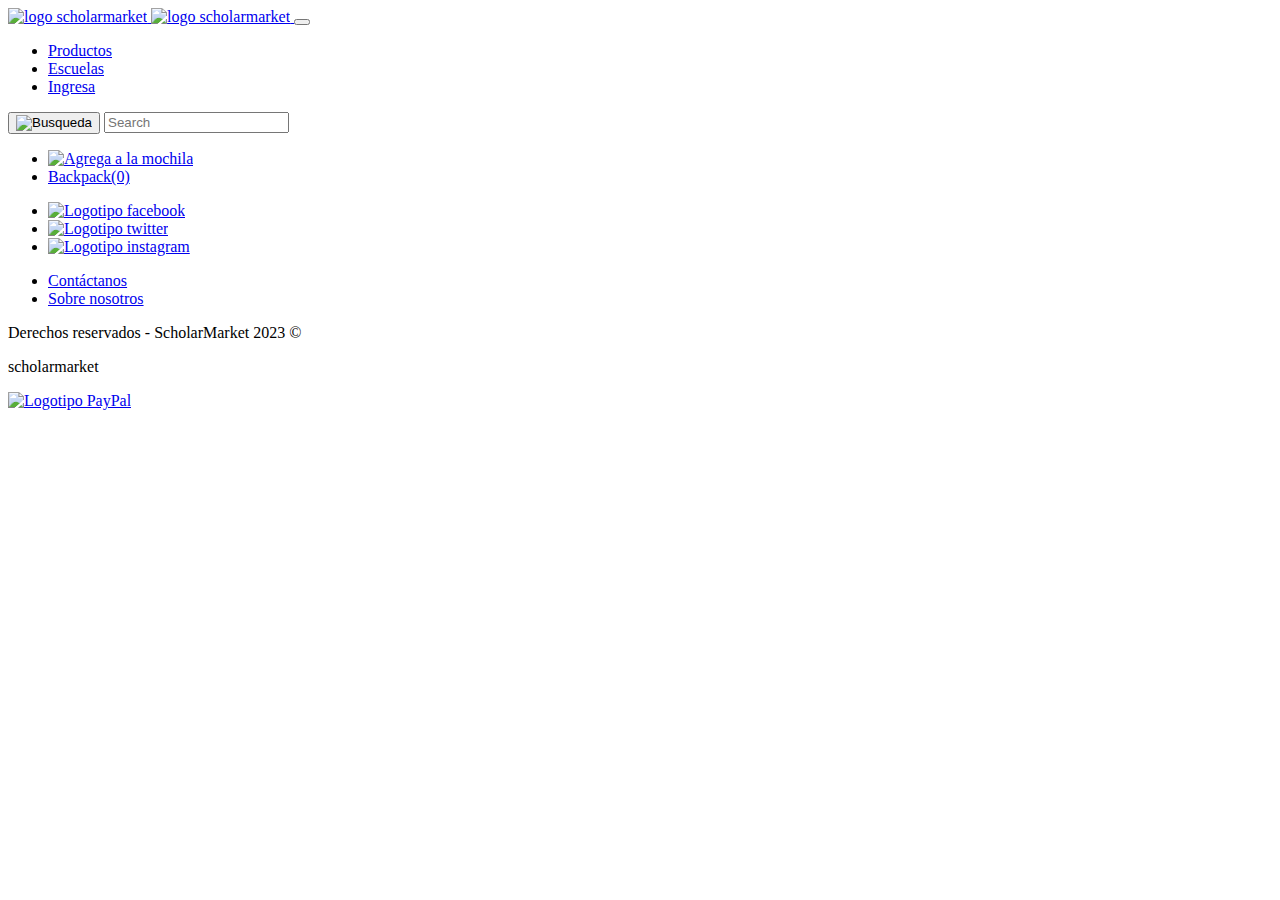
==== index.html @ 340ac12b "Se Corrigen links a elementos donde faltaban "."" ====
<!DOCTYPE html>
<html lang="es">
<head>
    <meta charset="UTF-8">
    <meta http-equiv="X-UA-Compatible" content="IE=edge">
    <meta name="viewport" content="width=device-width, initial-scale=1.0">
    <meta name="keywords" content="e-commerce scholarmarket">
	<meta name="description" content="Pagina de home">
    <title>Home</title>
    <link rel="icon" href="./assets/img/favicon-16x16.png"> 
    <link href="https://fonts.googleapis.com/css2?family=Montserrat&display=swap" rel="stylesheet">
    <link href="https://fonts.googleapis.com/css2?family=Righteous&display=swap" rel="stylesheet">
    <link href="https://unpkg.com/aos@2.3.1/dist/aos.css" rel="stylesheet">
    <link href="https://cdn.jsdelivr.net/npm/bootstrap@5.3.0-alpha1/dist/css/bootstrap.min.css" rel="stylesheet" integrity="sha384-GLhlTQ8iRABdZLl6O3oVMWSktQOp6b7In1Zl3/Jr59b6EGGoI1aFkw7cmDA6j6gD" crossorigin="anonymous">
    <link rel="stylesheet" type="text/css" href="../css/style.css">
    <link rel="stylesheet" type="text/css" href="../css/index.css">
</head>

<body>

    <header>
        <!-- Aqui comienza la navBar -->
        <nav class="navbar navbar-expand-lg">
            <div class="nav-grid align-items-center">
                <a class="navbar-brand ms-2 ms-lg-5 nav-grid-logo d-flex align-items-center" href="#">
                    <img class="logo-nav d-none d-lg-block" src="/assets/img/whitelogo.png" alt="logo scholarmarket">
                    <img class="logo-nav-sm d-md-block d-lg-none" src="assets/img/icono.png" alt="logo scholarmarket">
                </a>
                <button class="navbar-toggler nav-grid-menu" type="button" data-bs-toggle="collapse"
                    data-bs-target="#navbarSupportedContent" aria-controls="navbarSupportedContent"
                    aria-expanded="false" aria-label="Toggle navigation">
                    <span class="navbar-toggler-icon"></span>
                </button>
                <div class="collapse navbar-collapse nav-grid-menu2" id="navbarSupportedContent">
                    <ul class="navbar-nav me-auto mb-4 mb-lg-0">
                        <li class="nav-item ms-2">
                            <a class="nav-link twhite text-fluid" href="./pages/products.html">Productos</a>
                        </li>
                        <li class="nav-item ms-2">
                            <a class="nav-link twhite text-fluid" href="./pages/schools.html">Escuelas</a>
                        </li>
                        <li class="nav-item ms-2">
                            <a class="nav-link twhite text-fluid" href="./pages/login.html">Ingresa</a>
                        </li>
                    </ul>
                </div>
                <form class="d-flex nav-grid-busqueda">
                    
                    <button type="submit">
                        <img class="img-search" src="./assets/img/search.png" alt="Busqueda">
                    </button>
                    <input class="form-control me-2" type="search" placeholder="Search" aria-label="Search" id="searchInput">
                    
                </form>
                <ul class="navbar-nav ms-auto mb-2 me-lg-auto mb-lg-0 nav-grid-mochila d-flex justify-content-center align-items-center">
                    <li class="nav-item">
                        <a class="nav-link twhite" href="./pages/backpack.html">
                            <img class="img-backpack" src="./assets/img/mochilawhite.png" alt="Agrega a la mochila">
                        </a>                        
                    </li>
                    <li class="nav-item d-none d-lg-block ">
                        <a class="nav-link twhite text-fluid " href="#">Backpack(0)</a>
                    </li>
                </ul>
                
            </div>
        </nav>
        <!-- Aqui termina la navBar -->
    </header>

    <main class="container-fluid">

    </main>
    
    <!-- Aqui comienza el footer -->
    <footer class="container-fluid">
        <div class="row pt-2 d-flex flex-row flex-lg-row-reverse flex-wrap justify-content-evenly align-items-center">
            <div class="col-12 col-lg-4">
                <ul class="d-flex flex-row flex-wrap justify-content-evenly align-items-center">
                    <li>
                        <a href="https://www.facebook.com/100090979624820/professional_dashboard/insights/page/?ref=profile_action">
                            <img class="img-footer" src="./assets/img/logoface.png" alt="Logotipo facebook">
                        </a>
                    </li>
                    <li>
                        <a href="https://twitter.com/">
                            <img class="img-footer" src="./assets/img/logotwit.png" alt="Logotipo twitter">
                        </a>
                    </li>
                    <li>
                        <a href="https://www.instagram.com/">
                            <img class="img-footer" src="./assets/img/logoinsta.png" alt="Logotipo instagram">
                        </a>
                    </li>
                </ul>
            </div>
            <div class="col-12 col-lg-4 d-flex flex-column justify-content-center align-items-center">
                <div>
                    <ul class="d-flex flex-row flex-nowrap justify-content-between align-items-center">
                        <li class="me-2">
                            <a class="twhite footer-links" href="./pages/contactus.html">Contáctanos</a>
                        </li>
                        <li class="mx-4">
                            <a class="twhite footer-links text-nowrap" href="./pages/aboutus.html">Sobre nosotros</a>
                        </li>
                    </ul>
                    <p class="twhite footer-links text-fluid">Derechos reservados - ScholarMarket 2023 ©</p>
                </div>
            </div>
            <div class="d-none d-lg-block col-lg-4 d-flex flex-column justify-content-center align-items-center">
                    <p class="twhite footer-links footer-text-logo">scholarmarket</p>
                    <a class="d-flex justify-content-center align-items-center mb-3" href="https://www.paypal.com/mx/home">
                        <img class="img-footer" src="./assets/img/logopay.png" alt="Logotipo PayPal">
                    </a>
            </div>
        </div>
    </footer>
    <!-- Aqui termina el footer -->

    <script src="https://unpkg.com/aos@2.3.1/dist/aos.js"></script>
    <script> AOS.init(); </script>
    <script src="https://cdn.jsdelivr.net/npm/bootstrap@5.3.0-alpha1/dist/js/bootstrap.bundle.min.js"
        integrity="sha384-w76AqPfDkMBDXo30jS1Sgez6pr3x5MlQ1ZAGC+nuZB+EYdgRZgiwxhTBTkF7CXvN"
        crossorigin="anonymous"></script>
</body>

</html>
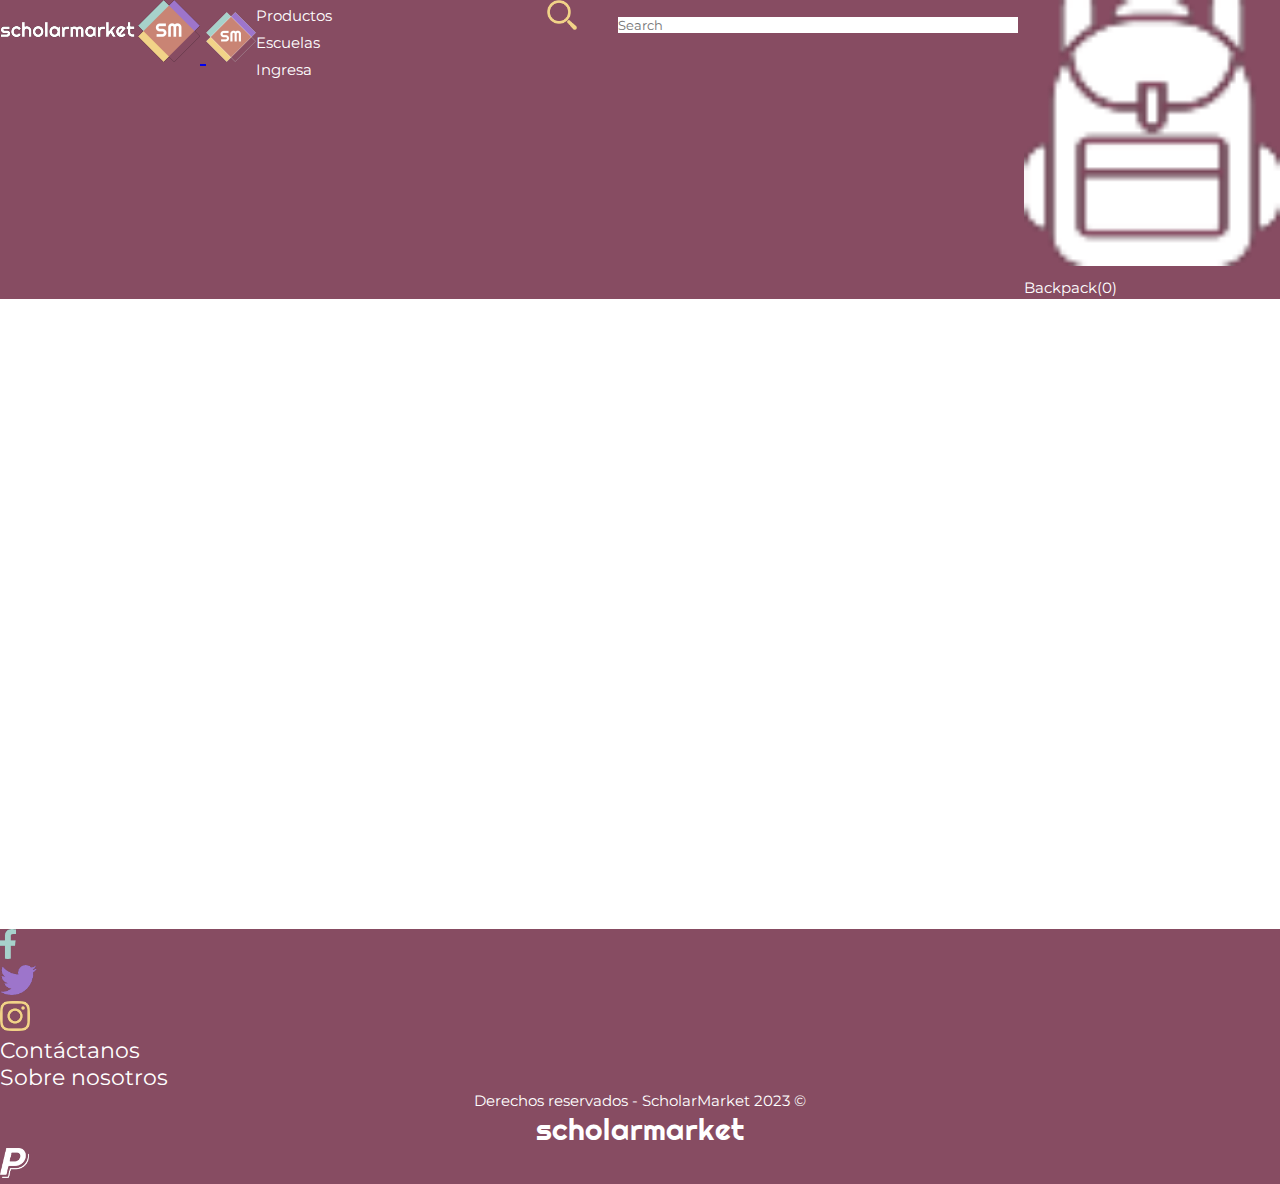
==== commit c722f3cf: "Merge branch 'develop' of https://github.com/EdgarVRP/ScholarMarket into develop-edgar" ====
--- a/index.html
+++ b/index.html
@@ -12,8 +12,8 @@
     <link href="https://fonts.googleapis.com/css2?family=Righteous&display=swap" rel="stylesheet">
     <link href="https://unpkg.com/aos@2.3.1/dist/aos.css" rel="stylesheet">
     <link href="https://cdn.jsdelivr.net/npm/bootstrap@5.3.0-alpha1/dist/css/bootstrap.min.css" rel="stylesheet" integrity="sha384-GLhlTQ8iRABdZLl6O3oVMWSktQOp6b7In1Zl3/Jr59b6EGGoI1aFkw7cmDA6j6gD" crossorigin="anonymous">
-    <link rel="stylesheet" type="text/css" href="../css/style.css">
-    <link rel="stylesheet" type="text/css" href="../css/index.css">
+    <link rel="stylesheet" type="text/css" href="./css/style.css">
+    <link rel="stylesheet" type="text/css" href="./css/index.css">
 </head>
 
 <body>
@@ -23,7 +23,7 @@
         <nav class="navbar navbar-expand-lg">
             <div class="nav-grid align-items-center">
                 <a class="navbar-brand ms-2 ms-lg-5 nav-grid-logo d-flex align-items-center" href="#">
-                    <img class="logo-nav d-none d-lg-block" src="/assets/img/whitelogo.png" alt="logo scholarmarket">
+                    <img class="logo-nav d-none d-lg-block" src="./assets/img/whitelogo.png" alt="logo scholarmarket">
                     <img class="logo-nav-sm d-md-block d-lg-none" src="assets/img/icono.png" alt="logo scholarmarket">
                 </a>
                 <button class="navbar-toggler nav-grid-menu" type="button" data-bs-toggle="collapse"
@@ -78,17 +78,17 @@
             <div class="col-12 col-lg-4">
                 <ul class="d-flex flex-row flex-wrap justify-content-evenly align-items-center">
                     <li>
-                        <a href="https://www.facebook.com/100090979624820/professional_dashboard/insights/page/?ref=profile_action">
+                        <a href="https://www.facebook.com/100090979624820/professional_dashboard/insights/page/?ref=profile_action" target="_blank">
                             <img class="img-footer" src="./assets/img/logoface.png" alt="Logotipo facebook">
                         </a>
                     </li>
                     <li>
-                        <a href="https://twitter.com/">
+                        <a href="https://twitter.com/" target="_blank">
                             <img class="img-footer" src="./assets/img/logotwit.png" alt="Logotipo twitter">
                         </a>
                     </li>
                     <li>
-                        <a href="https://www.instagram.com/">
+                        <a href="https://www.instagram.com/" target="_blank">
                             <img class="img-footer" src="./assets/img/logoinsta.png" alt="Logotipo instagram">
                         </a>
                     </li>
@@ -109,7 +109,7 @@
             </div>
             <div class="d-none d-lg-block col-lg-4 d-flex flex-column justify-content-center align-items-center">
                     <p class="twhite footer-links footer-text-logo">scholarmarket</p>
-                    <a class="d-flex justify-content-center align-items-center mb-3" href="https://www.paypal.com/mx/home">
+                    <a class="d-flex justify-content-center align-items-center mb-3" href="https://www.paypal.com/mx/home" target="_blank">
                         <img class="img-footer" src="./assets/img/logopay.png" alt="Logotipo PayPal">
                     </a>
             </div>
--- a/css/style.css
+++ b/css/style.css
@@ -0,0 +1,242 @@
+    /* Estilos generales */
+
+    * {
+        margin: 0;
+        padding: 0;
+        border: 0;
+        box-sizing: border-box;
+        font-family: 'Montserrat', sans-serif;
+    }
+    
+    button{
+        background-color: transparent;
+    }
+    
+    main{
+        min-height: 70vh;
+    }
+    
+    html {
+        scroll-behavior: smooth;
+    }
+    
+    ul{
+        margin-bottom: 0;
+    }
+    
+    ul li {
+        list-style-type: none;
+    }
+    
+    ul li a {
+        text-decoration: none;
+    }
+    
+    ul li a:hover {
+        background-color: #261f2c65;
+    }
+    
+    ul li a img{
+        width: 50px;
+        height: 50px;
+    }
+    ul li a p{
+        color: white;
+    }
+    
+    span{
+        font-size: 20px;
+    }
+    
+    .twhite {
+        color: white;
+    }
+    
+    .text-fluid{
+        font-size: 80%;
+    }
+    
+    
+        /* Estilos navbar */
+    
+    #searchInput {
+        width: 400px;
+    }
+    
+    .logo-nav-sm{
+        width: 80%;
+    }
+    
+    .img-backpack{
+        width: 80%;
+        height: auto;
+    }
+    
+    .navbar{
+        padding: 0;
+    }
+    
+    .row{
+        margin: 0;
+    }
+    
+    .nav-grid{
+        display: grid;
+        grid-template-columns: 1fr 2fr repeat(2, 1fr);
+        grid-template-rows: 1fr;
+    }
+    
+    .nav-grid-logo{
+        grid-area: 1 / 1 / 2 / 2;
+        max-height: 50%;
+    }
+    
+    .nav-grid-busqueda{
+        grid-area: 1 / 2 / 2 / 3;
+    }
+    
+    .nav-grid-mochila{
+        grid-area: 1 / 3 / 2 / 4;
+    }
+    
+    .nav-grid-menu{
+        grid-area: 1 / 4 / 2 / 5;
+        max-height: 50%;
+    }
+    
+    .text-fluid{
+        font-size: 70%;
+    }
+    
+    .logo-nav-sm{
+        width: 50px;
+    }
+    
+    nav {
+        background-color: #874c62;
+    }
+    
+    .img-search{
+        width: 50%;
+    }
+    
+    .absol{
+        position: absolute;
+    }
+    
+    
+    
+        /* Estilos footer */
+    
+    footer{
+        background-color: #874c62;
+    }
+    
+    .img-footer{
+        height: 30px;
+        width: auto;
+    }
+    
+    .footer-links{
+        text-align:center;
+    }
+    
+    .footer-text-logo{
+        font-family: 'Righteous', cursive;
+        font-size: 30px;
+    }
+    
+    .text-nowrap{
+        word-wrap: normal;
+    }
+    
+    
+                                /* Aqui comienzan las media queries  */
+    
+    /* Estilos para dispositivos móviles */
+    @media only screen and (max-width: 767px) {
+    
+        /* Estilos para dispositivos con ancho máximo de 767px */
+        body {
+            font-size: 16px;
+        }
+        #searchInput {
+            width: 99%;
+        }
+        .btn-outline-success{
+            font-size: auto ;
+            width: auto;
+        }
+    }
+    
+    
+    /* Estilos para tabletas */
+    @media only screen and (min-width: 768px) {
+    
+        /* Estilos para dispositivos con ancho mínimo de 768px y ancho máximo de 1023px */
+        body {
+            font-size: 18px;
+        }
+        
+        .img-search{
+            width: 30%;
+        }
+        
+    }
+    
+    
+    /* Estilos para pantallas de escritorio */
+    @media only screen and (min-width: 1080px) {
+    
+        body {
+            font-size: 22px;
+        }
+    
+        .nav-grid{
+            display: grid;
+            grid-template-columns: repeat(2, 1fr) 2fr 1fr;
+            grid-template-rows: 1fr;
+        }
+        
+        .nav-grid-logo{
+            grid-area: 1 / 1 / 2 / 2;
+            max-height: 50%;
+        }
+        
+        .nav-grid-busqueda{
+            grid-area: 1 / 3 / 2 / 4;
+        }
+        
+        .nav-grid-mochila{
+            grid-area: 1 / 4 / 2 / 5;
+        }
+        
+        .nav-grid-menu2{
+            grid-area: 1 / 2 / 2 / 3;
+            max-height: 50%;
+        }
+    
+        .img-backpack{
+            width: 100%;
+        }
+    
+    }
+    
+    @media only screen and (min-width: 1400px) {
+        body {
+            font-size: 24px;
+        }
+        .nav-grid{
+            display: grid;
+            grid-template-columns: 1fr 2fr 4fr 1fr;
+            grid-template-rows: 1fr;
+        }
+        .img-backpack{
+            width: 100%;
+            height: auto;
+        }
+        #searchInput {
+            width: 120%;
+        }
+    }
+    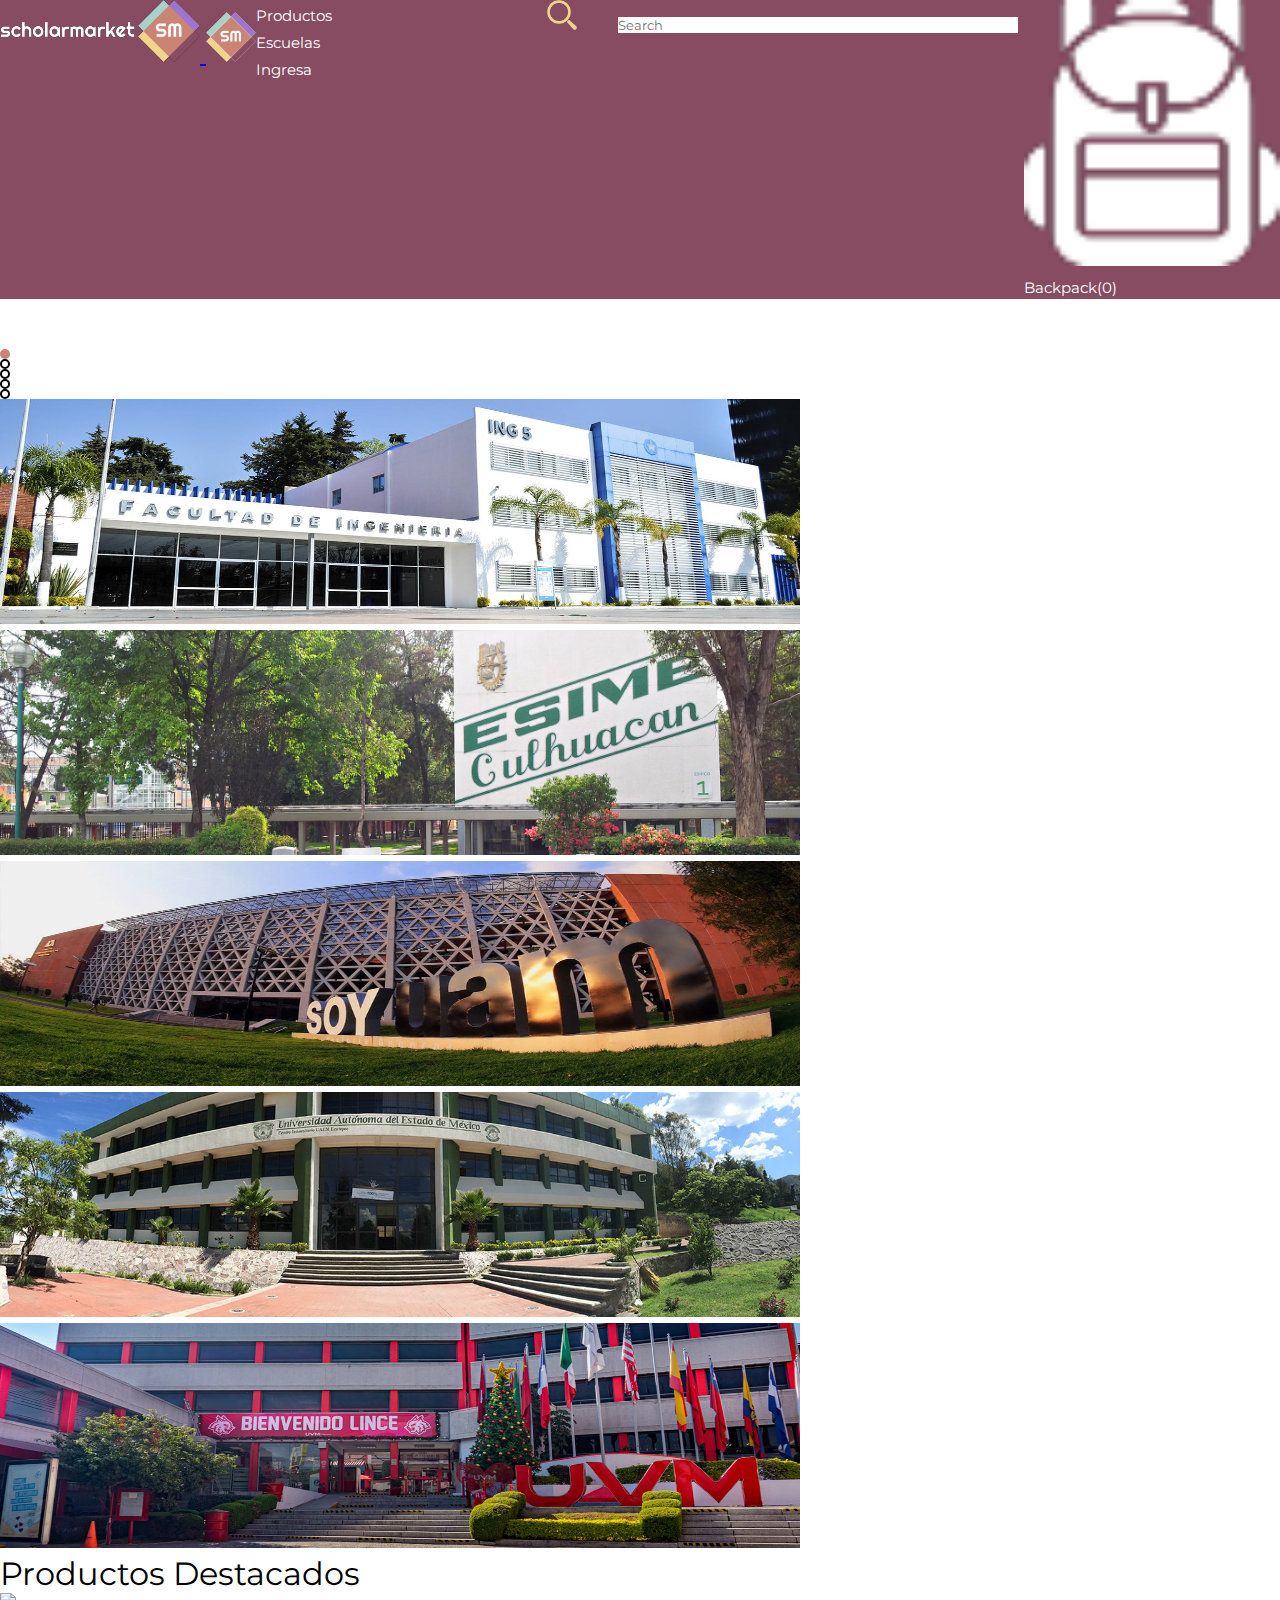
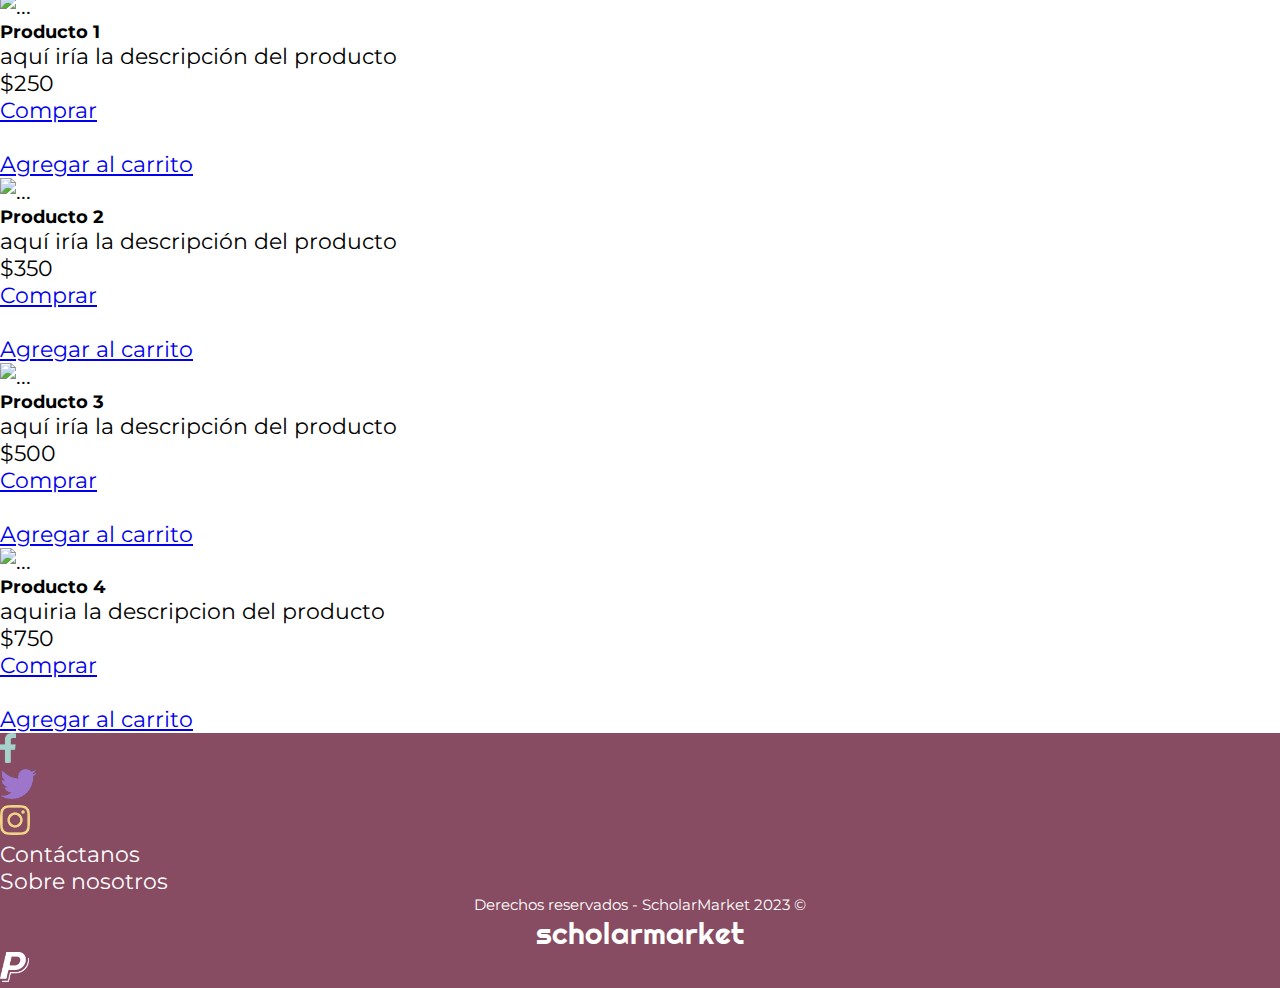
==== commit d922bef5: "Se agrega maquetado de la home page" ====
--- a/index.html
+++ b/index.html
@@ -69,6 +69,156 @@
     </header>
 
     <main class="container-fluid">
+        <!-- Carrusel escuelas -->
+
+        <div class="container-escuelas container-fluid">
+            <div class="d-flex align-items-center py-5 mh-100">
+                <a class="carousel-control-prev text-decoration-none " href="#homecarousel" role="button"
+                    data-bs-slide="prev">
+                    <div class="d-flex flex-column justify-content-center me-2 ms-auto left"><i
+                            class="fa-sharp fa-solid fa-circle-arrow-left"></i> </div>
+                </a>
+                <div class="container">
+                    <div id="homecarousel" class="carousel slide" data-bs-ride="carousel">
+                        <ol class="carousel-indicators indicators">
+                            <li data-bs-target="#homecarousel" data-bs-slide-to="0" class="active"></li>
+                            <li data-bs-target="#homecarousel" data-bs-slide-to="1"></li>
+                            <li data-bs-target="#homecarousel" data-bs-slide-to="2"></li>
+                            <li data-bs-target="#homecarousel" data-bs-slide-to="3"></li>
+                            <li data-bs-target="#homecarousel" data-bs-slide-to="4"></li>
+                        </ol>
+                        <div class="carousel-inner">
+                            <div class="carousel-item active">
+                                <div class="row">
+                                    <div class="col-lg-6 col-md-6 col-sm-6">
+                                        <img src="/assets/img/buap.png" class="img-escuela" alt="...">
+                                    </div>
+                                </div>
+                            </div>
+                            <div class="carousel-item">
+                                <div class="row">
+                                    <div class="col-lg-6 col-md-6 col-sm-6">
+                                        <img src="/assets/img/Esime.png" class="img-escuela"  alt="...">
+                                    </div>
+                                </div>
+                            </div>
+                            <div class="carousel-item">
+                                <div class="row">
+                                    <div class="col-lg-6 col-md-6 col-sm-6">
+                                        <img src="/assets/img/UAM.png" class="img-escuela" alt="...">
+                                    </div>
+                                </div>
+                            </div>
+                            <div class="carousel-item">
+                                <div class="row">
+                                    <div class="col-lg-6 col-md-6 col-sm-6">
+                                        <img src="/assets/img/UAEM.png" class="img-escuela" alt="...">
+                                    </div>
+                                </div>
+                            </div>
+                            <div class="carousel-item">
+                                <div class="row">
+                                    <div class="col-lg-6 col-md-6 col-sm-6">
+                                        <img src="/assets/img/uvm.png" class="img-escuela" alt="...">
+                                    </div>
+                                </div>
+                            </div>
+
+                        </div>
+                    </div>
+                </div>
+                <a class="carousel-control-next text-decoration-none " href="#homecarousel" role="button"
+                    data-bs-slide="next">
+                    <div class="d-flex flex-column justify-content-center right ms-2 me-auto right"> <i
+                            class="fa-solid fa-circle-arrow-right"></i> </div>
+                </a>
+            </div>
+        </div>
+        <!-- Carrousel de Cartas -->
+
+        <div class="container-productos container-fluid">
+            <div class="row justify-content-center">
+                <a class="carousel-control-prev text-decoration-none" href="#carouselProductos" role="button"
+                    data-bs-slide="prev">
+                    <div class="d-flex flex-column justify-content-center me-2 ms-auto left"><i
+                            class="fa-sharp fa-solid fa-circle-arrow-left"></i></div>
+                </a>
+                <div class="col-8 col-md-6 col-lg-6 border">
+                    <p class="articulos text-center" style="font-size: 2rem;">Productos Destacados</p>
+                    <div id="carouselProductos" class="carousel slide" data-bs-ride="carousel">
+                        <div class="carousel-inner">
+                            <div class="carousel-item active">
+                                <div class="row">
+                                    <div class="col-12 col-md-6 col-lg-4">
+                                        <div class="card">
+                                            <img src="https://picsum.photos/500/300" class="card-img-top" alt="...">
+                                            <div class="card-body">
+                                                <h5 class="card-title">Producto 1</h5>
+                                                <p class="card-text">aquí iría la descripción del producto</p>
+                                                <p class="card-text">$250</p>
+                                                <a href="#" class="btn btn-primary">Comprar</a>
+                                                <br><br>
+                                                <a href="#" class="btn btn-primary">Agregar al carrito</a>
+                                            </div>
+                                        </div>
+                                    </div>
+                                    <div class="col-12 col-md-6 col-lg-4">
+                                        <div class="card">
+                                            <img src="https://picsum.photos/500/300" class="card-img-top" alt="...">
+                                            <div class="card-body">
+                                                <h5 class="card-title">Producto 2</h5>
+                                                <p class="card-text">aquí iría la descripción del producto</p>
+                                                <p class="card-text">$350</p>
+                                                <a href="#" class="btn btn-primary">Comprar</a>
+                                                <br><br>
+                                                <a href="#" class="btn btn-primary">Agregar al carrito</a>
+                                            </div>
+                                        </div>
+                                    </div>
+                                    <div class="col-12 col-md-6 col-lg-4">
+                                        <div class="card">
+                                            <img src="https://picsum.photos/500/300" class="card-img-top" alt="...">
+                                            <div class="card-body">
+                                                <h5 class="card-title">Producto 3</h5>
+                                                <p class="card-text">aquí iría la descripción del producto</p>
+                                                <p class="card-text">$500</p>
+                                                <a href="#" class="btn btn-primary">Comprar</a>
+                                                <br><br>
+                                                <a href="#" class="btn btn-primary">Agregar al carrito</a>
+                                            </div>
+                                        </div>
+                                    </div>
+                                </div>
+                            </div>
+                            <div class="carousel-item">
+                                <div class="row gx-4">
+                                    <div class="col-12 col-md-6 col-lg-4">
+                                        <div class="card">
+                                            <img src="https://picsum.photos/500/300" class="card-img-top" alt="...">
+                                            <div class="card-body">
+                                                <h5 class="card-title">Producto 4</h5>
+                                                <p class="card-text">aquiria la descripcion del producto</p>
+                                                <p class="card-text">$750</p>
+                                                <a href="#" class="btn btn-primary">Comprar</a>
+                                                <br><br>
+                                                <a href="#" class="btn btn-primary">Agregar al carrito</a>
+                                            </div>
+                                        </div>
+                                    </div>
+                                </div>
+                            </div>
+                        </div>
+
+                    </div>
+                </div>
+                <a class="carousel-control-next text-decoration-none" href="#carouselProductos" role="button"
+                    data-bs-slide="next">
+                    <div class="d-flex flex-column justify-content-center ms-2 me-auto right"><i
+                            class="fa-sharp fa-solid fa-circle-arrow-right"></i></div>
+                </a>
+            </div>
+        </div>
+
 
     </main>
     
@@ -113,6 +263,9 @@
                         <img class="img-footer" src="./assets/img/logopay.png" alt="Logotipo PayPal">
                     </a>
             </div>
+            <a class="carousel-control-next text-decoration-none " href="#mycarousel" role="button" data-bs-slide="next">
+                <div class="d-flex flex-column justify-content-center right ms-2 me-auto"> <i class="fa-solid fa-circle-arrow-right"></i> </div>
+            </a>
         </div>
     </footer>
     <!-- Aqui termina el footer -->
--- a/css/style.css
+++ b/css/style.css
@@ -7,13 +7,22 @@
         box-sizing: border-box;
         font-family: 'Montserrat', sans-serif;
     }
+
+    body::-webkit-scrollbar{
+        width: 10px;
+        background: #874c62;
+    }
+    body::-webkit-scrollbar-thumb{
+        background: #4d2b37;
+        border-radius: 10px;
+    }
     
     button{
         background-color: transparent;
     }
     
     main{
-        min-height: 70vh;
+        min-height: 90vh;
     }
     
     html {
@@ -33,7 +42,9 @@
     }
     
     ul li a:hover {
-        background-color: #261f2c65;
+        background-color: #7b4559;
+        padding: 5px;
+        border-radius: 10px;
     }
     
     ul li a img{
--- a/css/index.css
+++ b/css/index.css
@@ -0,0 +1,86 @@
+.container{
+    margin-top: 50px;
+    max-width: 1250px;
+    background-color: white;
+    padding: 0;
+}
+.img-escuela{
+    height: 25vh;
+    width: 62.5vw;
+    object-fit: fill;
+}
+
+i{
+    color: #C98474;
+}
+
+.carousel-inner{
+    max-width: 1250px;
+    
+}
+
+.carousel-indicators {
+    bottom: -20px;
+    right: 0;
+    margin: 0;
+}
+
+.carousel-indicators [data-bs-target ] {
+    height: 10px;
+    border: 2px solid black;
+    width: 10px;
+    background-color: inherit;
+    border-radius: 50%;
+}
+.carousel-indicators .active{
+    border: 2px solid transparent;
+    background-color: #C98474;
+}
+
+.carousel-control-next, .carousel-control-prev {
+    position: relative;
+    font-size: 25px;
+
+}
+
+
+
+
+
+/* Aqui comienzan las media queries  */
+    
+    /* Estilos para dispositivos móviles */
+    @media only screen and (max-width: 767px) {
+    
+        /* Estilos para dispositivos con ancho máximo de 767px */
+        
+    }
+    
+    
+    /* Estilos para tabletas */
+    @media only screen and (min-width: 768px) {
+    
+        /* Estilos para dispositivos con ancho mínimo de 768px y ancho máximo de 1080px */
+        
+
+
+    }
+    
+    
+    /* Estilos para pantallas de escritorio */
+    @media only screen and (min-width: 1080px) {
+    
+    
+        /* Estilos para dispositivos con ancho mínimo de 1080px y ancho máximo de 1400px */
+        
+
+    }
+    
+    @media only screen and (min-width: 1400px) {
+        /* Estilos para dispositivos con ancho mínimo de 1400px */
+        .img-escuela{
+            height: 40vh;
+            width: 100vw;
+            object-fit: fill;
+        }
+    }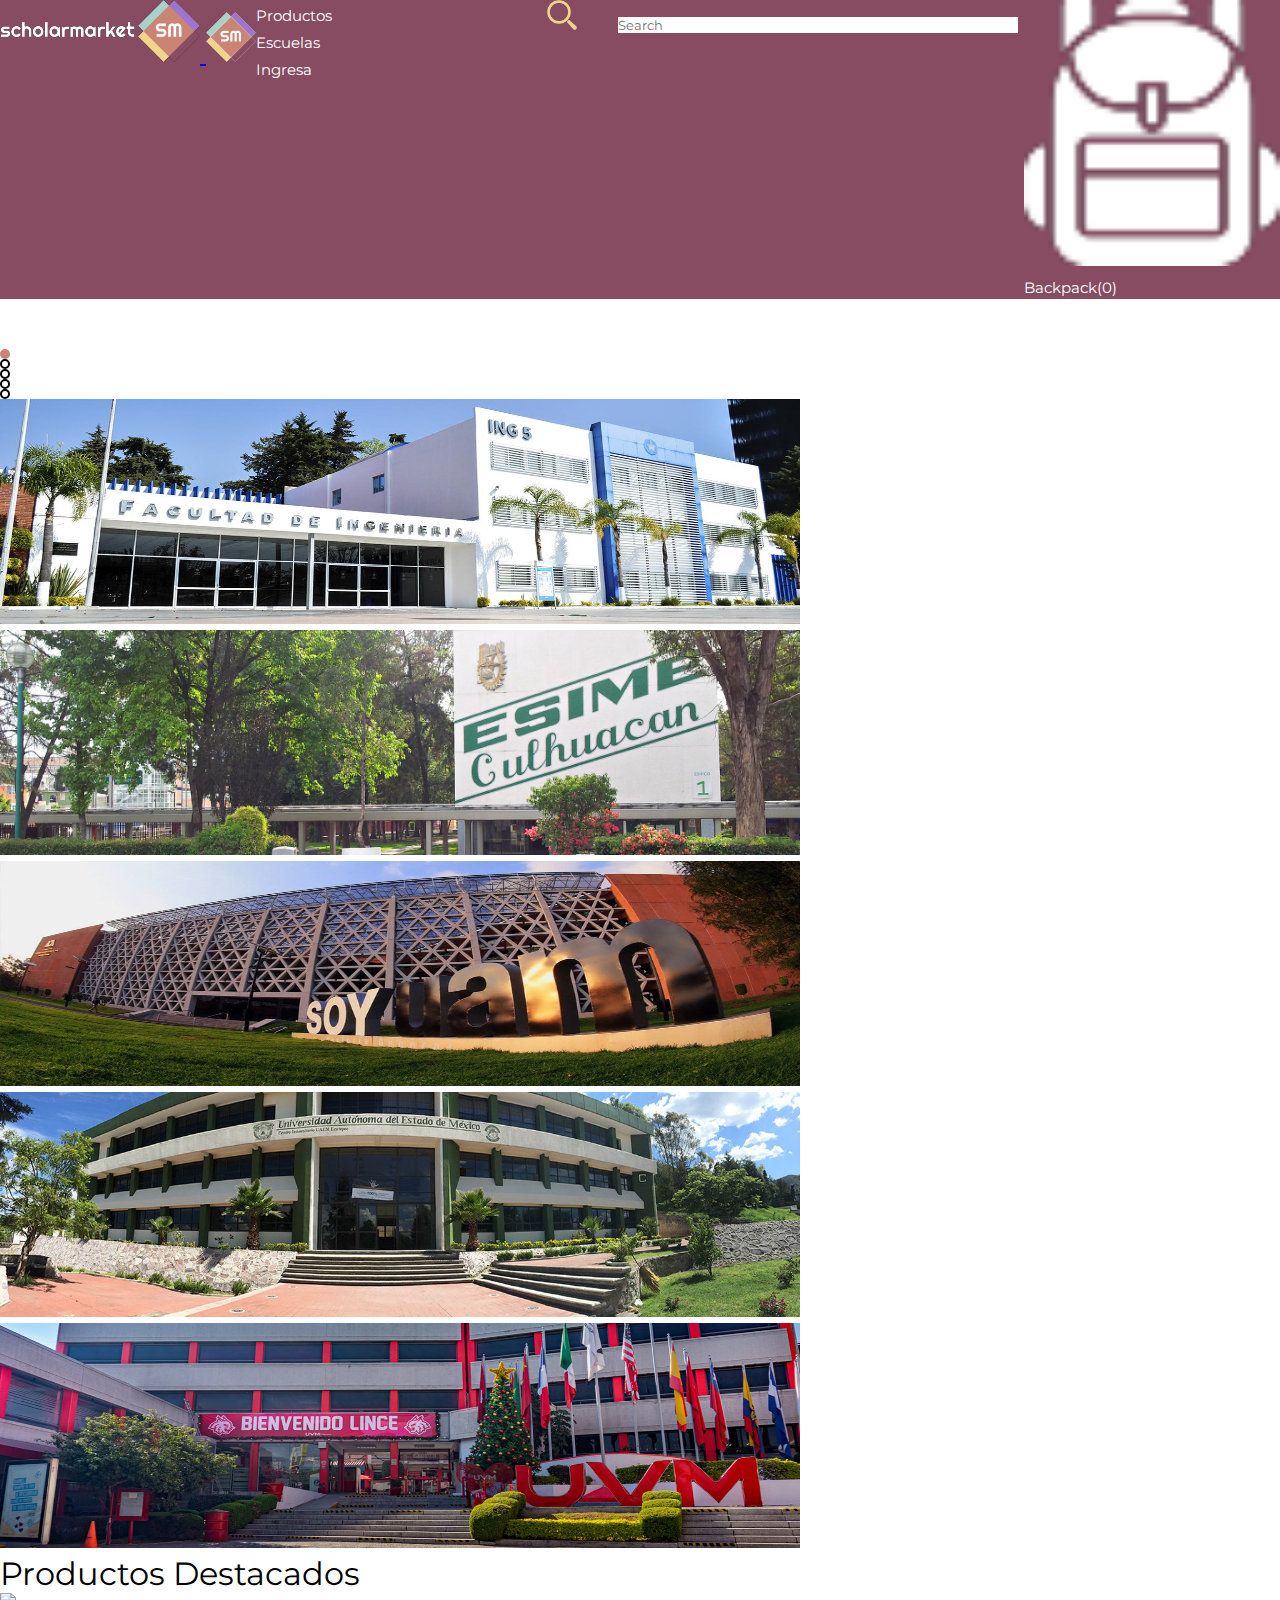
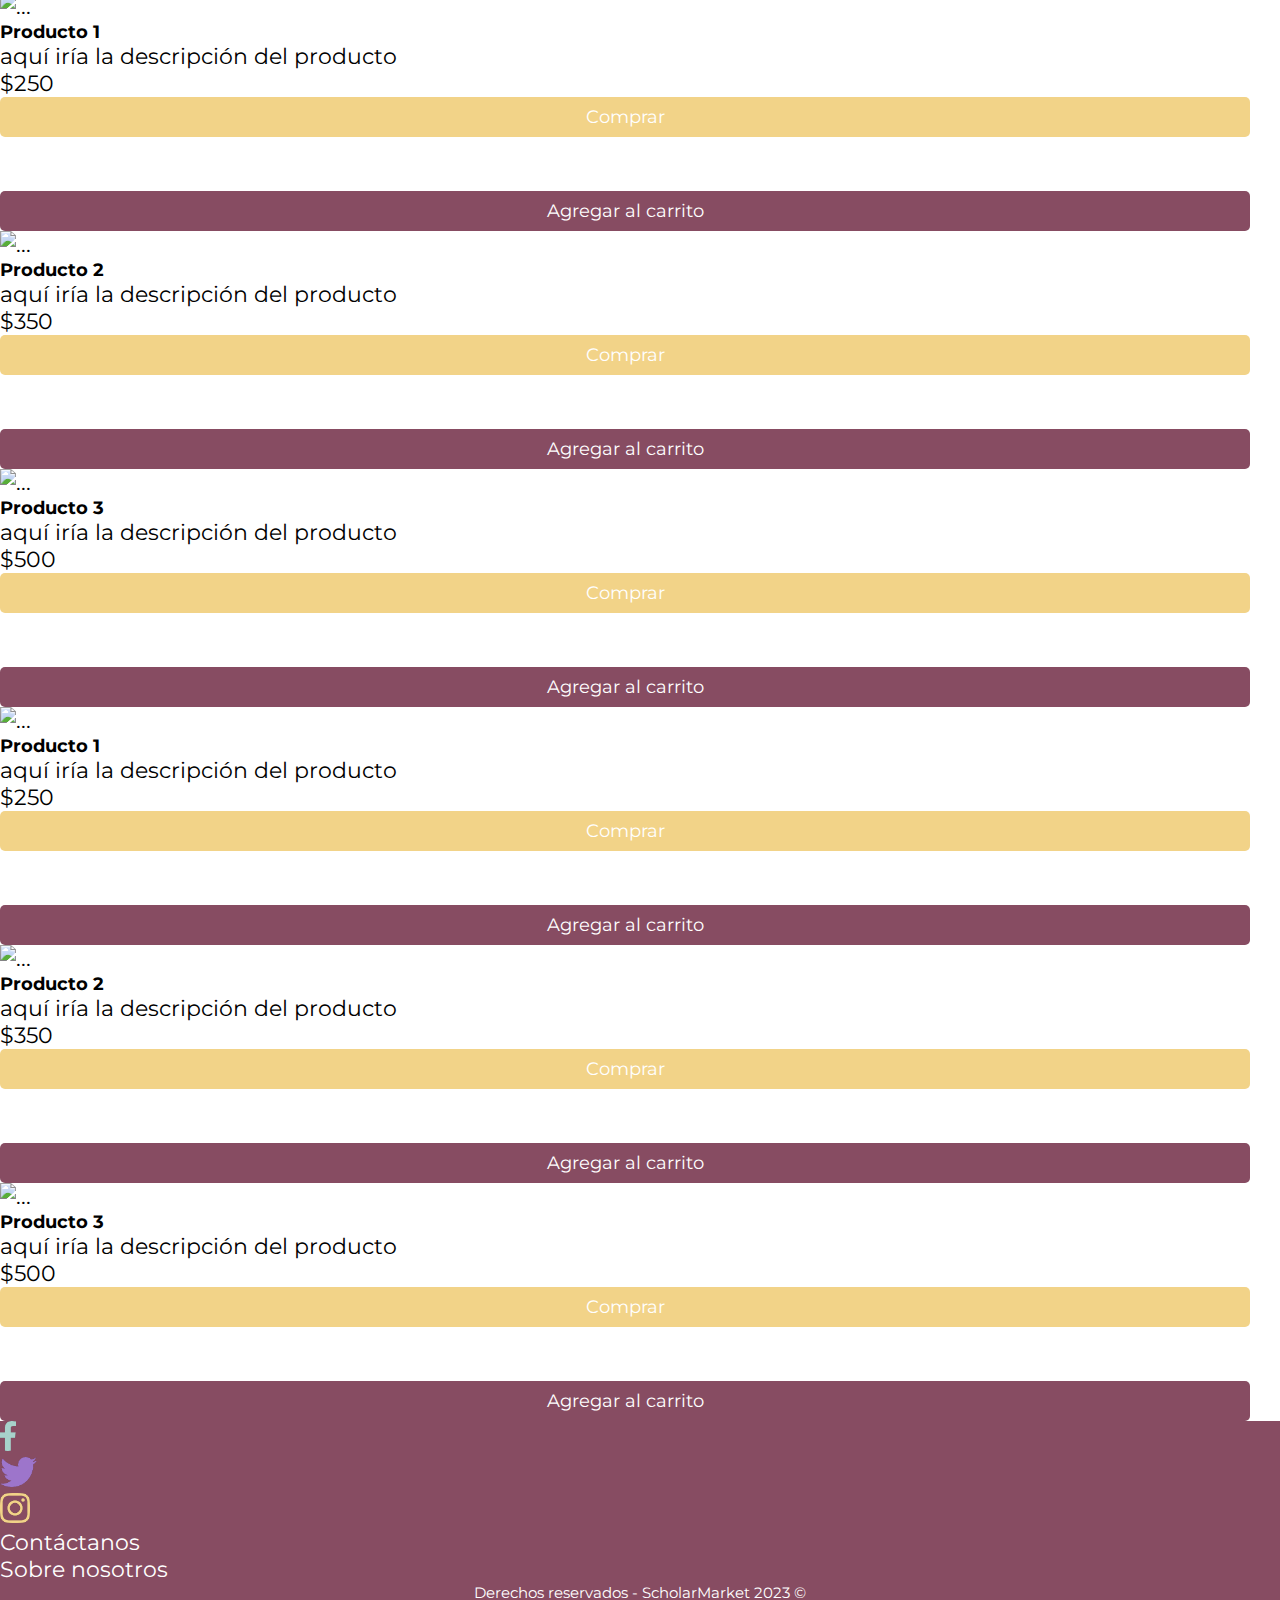
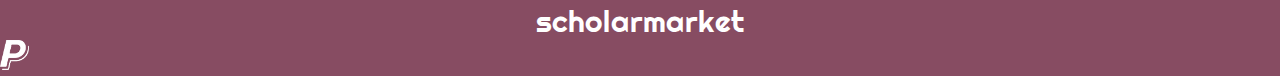
==== commit 9a367b2f: "Estilos generales y responsive index" ====
--- a/index.html
+++ b/index.html
@@ -24,7 +24,7 @@
             <div class="nav-grid align-items-center">
                 <a class="navbar-brand ms-2 ms-lg-5 nav-grid-logo d-flex align-items-center" href="#">
                     <img class="logo-nav d-none d-lg-block" src="./assets/img/whitelogo.png" alt="logo scholarmarket">
-                    <img class="logo-nav-sm d-md-block d-lg-none" src="assets/img/icono.png" alt="logo scholarmarket">
+                    <img class="logo-nav-sm d-md-block d-lg-none" src="./assets/img/icono.png" alt="logo scholarmarket">
                 </a>
                 <button class="navbar-toggler nav-grid-menu" type="button" data-bs-toggle="collapse"
                     data-bs-target="#navbarSupportedContent" aria-controls="navbarSupportedContent"
@@ -91,35 +91,35 @@
                             <div class="carousel-item active">
                                 <div class="row">
                                     <div class="col-lg-6 col-md-6 col-sm-6">
-                                        <img src="/assets/img/buap.png" class="img-escuela" alt="...">
-                                    </div>
-                                </div>
-                            </div>
-                            <div class="carousel-item">
-                                <div class="row">
-                                    <div class="col-lg-6 col-md-6 col-sm-6">
-                                        <img src="/assets/img/Esime.png" class="img-escuela"  alt="...">
-                                    </div>
-                                </div>
-                            </div>
-                            <div class="carousel-item">
-                                <div class="row">
-                                    <div class="col-lg-6 col-md-6 col-sm-6">
-                                        <img src="/assets/img/UAM.png" class="img-escuela" alt="...">
-                                    </div>
-                                </div>
-                            </div>
-                            <div class="carousel-item">
-                                <div class="row">
-                                    <div class="col-lg-6 col-md-6 col-sm-6">
-                                        <img src="/assets/img/UAEM.png" class="img-escuela" alt="...">
-                                    </div>
-                                </div>
-                            </div>
-                            <div class="carousel-item">
-                                <div class="row">
-                                    <div class="col-lg-6 col-md-6 col-sm-6">
-                                        <img src="/assets/img/uvm.png" class="img-escuela" alt="...">
+                                        <img src="./assets/img/buap.png" class="img-escuela" alt="...">
+                                    </div>
+                                </div>
+                            </div>
+                            <div class="carousel-item">
+                                <div class="row">
+                                    <div class="col-lg-6 col-md-6 col-sm-6">
+                                        <img src="./assets/img/Esime.png" class="img-escuela"  alt="...">
+                                    </div>
+                                </div>
+                            </div>
+                            <div class="carousel-item">
+                                <div class="row">
+                                    <div class="col-lg-6 col-md-6 col-sm-6">
+                                        <img src="./assets/img/UAM.png" class="img-escuela" alt="...">
+                                    </div>
+                                </div>
+                            </div>
+                            <div class="carousel-item">
+                                <div class="row">
+                                    <div class="col-lg-6 col-md-6 col-sm-6">
+                                        <img src="./assets/img/UAEM.png" class="img-escuela" alt="...">
+                                    </div>
+                                </div>
+                            </div>
+                            <div class="carousel-item">
+                                <div class="row">
+                                    <div class="col-lg-6 col-md-6 col-sm-6">
+                                        <img src="./assets/img/uvm.png" class="img-escuela" alt="...">
                                     </div>
                                 </div>
                             </div>
@@ -136,14 +136,14 @@
         </div>
         <!-- Carrousel de Cartas -->
 
-        <div class="container-productos container-fluid">
+        <div class="container-productos container-fluid my-4">
             <div class="row justify-content-center">
                 <a class="carousel-control-prev text-decoration-none" href="#carouselProductos" role="button"
                     data-bs-slide="prev">
                     <div class="d-flex flex-column justify-content-center me-2 ms-auto left"><i
                             class="fa-sharp fa-solid fa-circle-arrow-left"></i></div>
                 </a>
-                <div class="col-8 col-md-6 col-lg-6 border">
+                <div class="col-8 col-md-6 col-lg-6">
                     <p class="articulos text-center" style="font-size: 2rem;">Productos Destacados</p>
                     <div id="carouselProductos" class="carousel slide" data-bs-ride="carousel">
                         <div class="carousel-inner">
@@ -156,9 +156,9 @@
                                                 <h5 class="card-title">Producto 1</h5>
                                                 <p class="card-text">aquí iría la descripción del producto</p>
                                                 <p class="card-text">$250</p>
-                                                <a href="#" class="btn btn-primary">Comprar</a>
-                                                <br><br>
-                                                <a href="#" class="btn btn-primary">Agregar al carrito</a>
+                                                <a href="#" class="secondary-btn button-text">Comprar</a>
+                                                <br><br>
+                                                <a href="#" class="main-btn button-text">Agregar al carrito</a>
                                             </div>
                                         </div>
                                     </div>
@@ -169,9 +169,9 @@
                                                 <h5 class="card-title">Producto 2</h5>
                                                 <p class="card-text">aquí iría la descripción del producto</p>
                                                 <p class="card-text">$350</p>
-                                                <a href="#" class="btn btn-primary">Comprar</a>
-                                                <br><br>
-                                                <a href="#" class="btn btn-primary">Agregar al carrito</a>
+                                                <a href="#" class="secondary-btn button-text">Comprar</a>
+                                                <br><br>
+                                                <a href="#" class="main-btn button-text">Agregar al carrito</a>
                                             </div>
                                         </div>
                                     </div>
@@ -182,26 +182,53 @@
                                                 <h5 class="card-title">Producto 3</h5>
                                                 <p class="card-text">aquí iría la descripción del producto</p>
                                                 <p class="card-text">$500</p>
-                                                <a href="#" class="btn btn-primary">Comprar</a>
-                                                <br><br>
-                                                <a href="#" class="btn btn-primary">Agregar al carrito</a>
-                                            </div>
-                                        </div>
-                                    </div>
-                                </div>
-                            </div>
-                            <div class="carousel-item">
-                                <div class="row gx-4">
-                                    <div class="col-12 col-md-6 col-lg-4">
-                                        <div class="card">
-                                            <img src="https://picsum.photos/500/300" class="card-img-top" alt="...">
-                                            <div class="card-body">
-                                                <h5 class="card-title">Producto 4</h5>
-                                                <p class="card-text">aquiria la descripcion del producto</p>
-                                                <p class="card-text">$750</p>
-                                                <a href="#" class="btn btn-primary">Comprar</a>
-                                                <br><br>
-                                                <a href="#" class="btn btn-primary">Agregar al carrito</a>
+                                                <a href="#" class="secondary-btn button-text">Comprar</a>
+                                                <br><br>
+                                                <a href="#" class="main-btn button-text">Agregar al carrito</a>
+                                            </div>
+                                        </div>
+                                    </div>
+                                </div>
+                            </div>
+                            
+                            <div class="carousel-item">
+                                <div class="row">
+                                    <div class="col-12 col-md-6 col-lg-4">
+                                        <div class="card">
+                                            <img src="https://picsum.photos/500/300" class="card-img-top" alt="...">
+                                            <div class="card-body">
+                                                <h5 class="card-title">Producto 1</h5>
+                                                <p class="card-text">aquí iría la descripción del producto</p>
+                                                <p class="card-text">$250</p>
+                                                <a href="#" class="secondary-btn button-text">Comprar</a>
+                                                <br><br>
+                                                <a href="#" class="main-btn button-text">Agregar al carrito</a>
+                                            </div>
+                                        </div>
+                                    </div>
+                                    <div class="col-12 col-md-6 col-lg-4">
+                                        <div class="card">
+                                            <img src="https://picsum.photos/500/300" class="card-img-top" alt="...">
+                                            <div class="card-body">
+                                                <h5 class="card-title">Producto 2</h5>
+                                                <p class="card-text">aquí iría la descripción del producto</p>
+                                                <p class="card-text">$350</p>
+                                                <a href="#" class="secondary-btn button-text">Comprar</a>
+                                                <br><br>
+                                                <a href="#" class="main-btn button-text">Agregar al carrito</a>
+                                            </div>
+                                        </div>
+                                    </div>
+                                    <div class="col-12 col-md-6 col-lg-4">
+                                        <div class="card">
+                                            <img src="https://picsum.photos/500/300" class="card-img-top" alt="...">
+                                            <div class="card-body">
+                                                <h5 class="card-title">Producto 3</h5>
+                                                <p class="card-text">aquí iría la descripción del producto</p>
+                                                <p class="card-text">$500</p>
+                                                <a href="#" class="secondary-btn button-text">Comprar</a>
+                                                <br><br>
+                                                <a href="#" class="main-btn button-text">Agregar al carrito</a>
                                             </div>
                                         </div>
                                     </div>
--- a/css/style.css
+++ b/css/style.css
@@ -8,246 +8,370 @@
         font-family: 'Montserrat', sans-serif;
     }
 
-    body::-webkit-scrollbar{
+    body::-webkit-scrollbar {
         width: 10px;
         background: #874c62;
     }
-    body::-webkit-scrollbar-thumb{
+
+    body::-webkit-scrollbar-thumb {
         background: #4d2b37;
         border-radius: 10px;
     }
-    
-    button{
+
+    button {
         background-color: transparent;
     }
-    
-    main{
+
+    main {
         min-height: 90vh;
     }
-    
+
     html {
         scroll-behavior: smooth;
     }
-    
-    ul{
+
+    ul {
         margin-bottom: 0;
     }
-    
+
     ul li {
         list-style-type: none;
     }
-    
+
     ul li a {
         text-decoration: none;
     }
-    
+
     ul li a:hover {
         background-color: #7b4559;
         padding: 5px;
         border-radius: 10px;
     }
-    
-    ul li a img{
+
+    ul li a img {
         width: 50px;
         height: 50px;
     }
-    ul li a p{
+
+    ul li a p {
         color: white;
     }
+
+    span {
+        font-size: 20px;
+    }
+
+    hr {
+        color: #874c62;
+    }
+
+    h4 {
+        font-size: 22px;
+    }
+
+    h3 {
+        font-size: 25px;
+    }
+
+    .twhite {
+        /* Poner textos de color blanco */
+        color: white;
+    }
+
+    .text-fluid {
+        /* Clase para hacer textos generales responsive */
+        font-size: 80%;
+    }
+
+    /* Botones personalizados */
+    .main-btn {
+        background-color: #874c62;
+        border-color: #7b4559;
+        border-radius: 5px;
+    }
+
+    .main-btn:active {
+        background-color: #7b4559;
+        border-color: #583441;
+    }
+
+    .main-btn:visited {
+        background-color: #583441;
+        border-color: #7b4559;
+    }
+
+    .secondary-btn {
+        background-color: #f2d388;
+        border-color: #bba56b;
+        border-radius: 5px;
+    }
+
+    .secondary-btn:active {
+        background-color: #bba56b;
+        border-color: #bba56b;
+    }
+
+    .secondary-btn:visited {
+        background-color: #bba56b;
+        border-color: #bba56b;
+    }
+
+    .alert-btn {
+        border-color: #9d75cb;
+        border-radius: 5px;
+        border-width: 2px;
+        border-style: double;
+    }
+
+    .alert-btn:active {
+        background-color: #816599;
+        border-color: #816599;
+        transition:  .1s;
+    }
+
+    .alert-btn:visited {
+        background-color: #816599;
+        border-color: #816599;
+        transition: width 2s;
+    }
+
+    .button-text{
+        display: flex;
+        justify-content: center;
+        align-items: center;
+        font-size: 15px;
+        text-align: center;
+        padding: 2px;
+        color: white;
+        text-decoration: none;
+    }
+    /* terminan los botones */
+
+    /* Bordes personalizados */
+
+    .border-scholar{
+        border-color: #7b4559;
+        border-width: 5px;
+        border-style: solid;
+        border-radius: 5px;
+    }
     
-    span{
-        font-size: 20px;
-    }
-    
-    .twhite {
-        color: white;
-    }
-    
-    .text-fluid{
-        font-size: 80%;
-    }
-    
-    
-        /* Estilos navbar */
-    
+
+
+    /* Estilos navbar */
+
     #searchInput {
         width: 400px;
     }
-    
-    .logo-nav-sm{
+
+    .logo-nav-sm {
         width: 80%;
     }
-    
-    .img-backpack{
+
+    .img-backpack {
         width: 80%;
         height: auto;
     }
-    
-    .navbar{
+
+    .navbar {
         padding: 0;
     }
-    
-    .row{
+
+    .row {
         margin: 0;
     }
-    
-    .nav-grid{
+
+    .nav-grid {
         display: grid;
         grid-template-columns: 1fr 2fr repeat(2, 1fr);
         grid-template-rows: 1fr;
     }
-    
-    .nav-grid-logo{
+
+    .nav-grid-logo {
         grid-area: 1 / 1 / 2 / 2;
         max-height: 50%;
     }
-    
-    .nav-grid-busqueda{
+
+    .nav-grid-busqueda {
         grid-area: 1 / 2 / 2 / 3;
     }
-    
-    .nav-grid-mochila{
+
+    .nav-grid-mochila {
         grid-area: 1 / 3 / 2 / 4;
     }
-    
-    .nav-grid-menu{
+
+    .nav-grid-menu {
         grid-area: 1 / 4 / 2 / 5;
         max-height: 50%;
     }
-    
-    .text-fluid{
+
+    .text-fluid {
         font-size: 70%;
     }
-    
-    .logo-nav-sm{
+
+    .logo-nav-sm {
         width: 50px;
     }
-    
+
     nav {
         background-color: #874c62;
     }
-    
-    .img-search{
+
+    .img-search {
         width: 50%;
     }
-    
-    .absol{
+
+    .absol {
         position: absolute;
     }
-    
-    
-    
-        /* Estilos footer */
-    
-    footer{
+
+
+
+    /* Estilos footer */
+
+    footer {
         background-color: #874c62;
     }
-    
-    .img-footer{
+
+    .img-footer {
         height: 30px;
         width: auto;
     }
-    
-    .footer-links{
-        text-align:center;
-    }
-    
-    .footer-text-logo{
+
+    .footer-links {
+        text-align: center;
+    }
+
+    .footer-text-logo {
         font-family: 'Righteous', cursive;
         font-size: 30px;
     }
-    
-    .text-nowrap{
+
+    .text-nowrap {
         word-wrap: normal;
     }
-    
-    
-                                /* Aqui comienzan las media queries  */
-    
+
+
+    /* Aqui comienzan las media queries  */
+
     /* Estilos para dispositivos móviles */
     @media only screen and (max-width: 767px) {
-    
+
         /* Estilos para dispositivos con ancho máximo de 767px */
         body {
             font-size: 16px;
         }
+
         #searchInput {
             width: 99%;
         }
-        .btn-outline-success{
-            font-size: auto ;
+
+        .btn-outline-success {
+            font-size: auto;
             width: auto;
         }
     }
-    
-    
+
+
     /* Estilos para tabletas */
     @media only screen and (min-width: 768px) {
-    
+
         /* Estilos para dispositivos con ancho mínimo de 768px y ancho máximo de 1023px */
         body {
             font-size: 18px;
         }
-        
-        .img-search{
+
+        .img-search {
             width: 30%;
         }
-        
-    }
-    
-    
+
+        h4{
+            font-size: 28px;
+        }
+
+        h3{
+            font-size: 30px;
+        }
+
+        .button-text{
+            font-size: 16px;
+            padding: 8px;
+        }
+    }
+
+
     /* Estilos para pantallas de escritorio */
     @media only screen and (min-width: 1080px) {
-    
+
         body {
             font-size: 22px;
         }
-    
-        .nav-grid{
+
+        .nav-grid {
             display: grid;
             grid-template-columns: repeat(2, 1fr) 2fr 1fr;
             grid-template-rows: 1fr;
         }
-        
-        .nav-grid-logo{
+
+        .nav-grid-logo {
             grid-area: 1 / 1 / 2 / 2;
             max-height: 50%;
         }
-        
-        .nav-grid-busqueda{
+
+        .nav-grid-busqueda {
             grid-area: 1 / 3 / 2 / 4;
         }
-        
-        .nav-grid-mochila{
+
+        .nav-grid-mochila {
             grid-area: 1 / 4 / 2 / 5;
         }
-        
-        .nav-grid-menu2{
+
+        .nav-grid-menu2 {
             grid-area: 1 / 2 / 2 / 3;
             max-height: 50%;
         }
-    
-        .img-backpack{
+
+        .img-backpack {
             width: 100%;
         }
-    
-    }
-    
+
+        .button-text{
+            font-size: 18px;
+            padding: 9px;
+        }
+
+    }
+
+    /* Estilos para pantallas de escritorio largas */
     @media only screen and (min-width: 1400px) {
         body {
             font-size: 24px;
         }
-        .nav-grid{
+
+        .nav-grid {
             display: grid;
             grid-template-columns: 1fr 2fr 4fr 1fr;
             grid-template-rows: 1fr;
         }
-        .img-backpack{
+
+        .img-backpack {
             width: 100%;
             height: auto;
         }
+
         #searchInput {
             width: 120%;
         }
-    }
-    +
+        h4{
+            font-size: 32px;
+        }
+        h3{
+            font-size: 34px;
+        }
+
+        .button-text{
+            font-size: 20px;
+            padding: 10px;
+        }
+    }--- a/css/index.css
+++ b/css/index.css
@@ -47,6 +47,7 @@
 
 
 
+
 /* Aqui comienzan las media queries  */
     
     /* Estilos para dispositivos móviles */
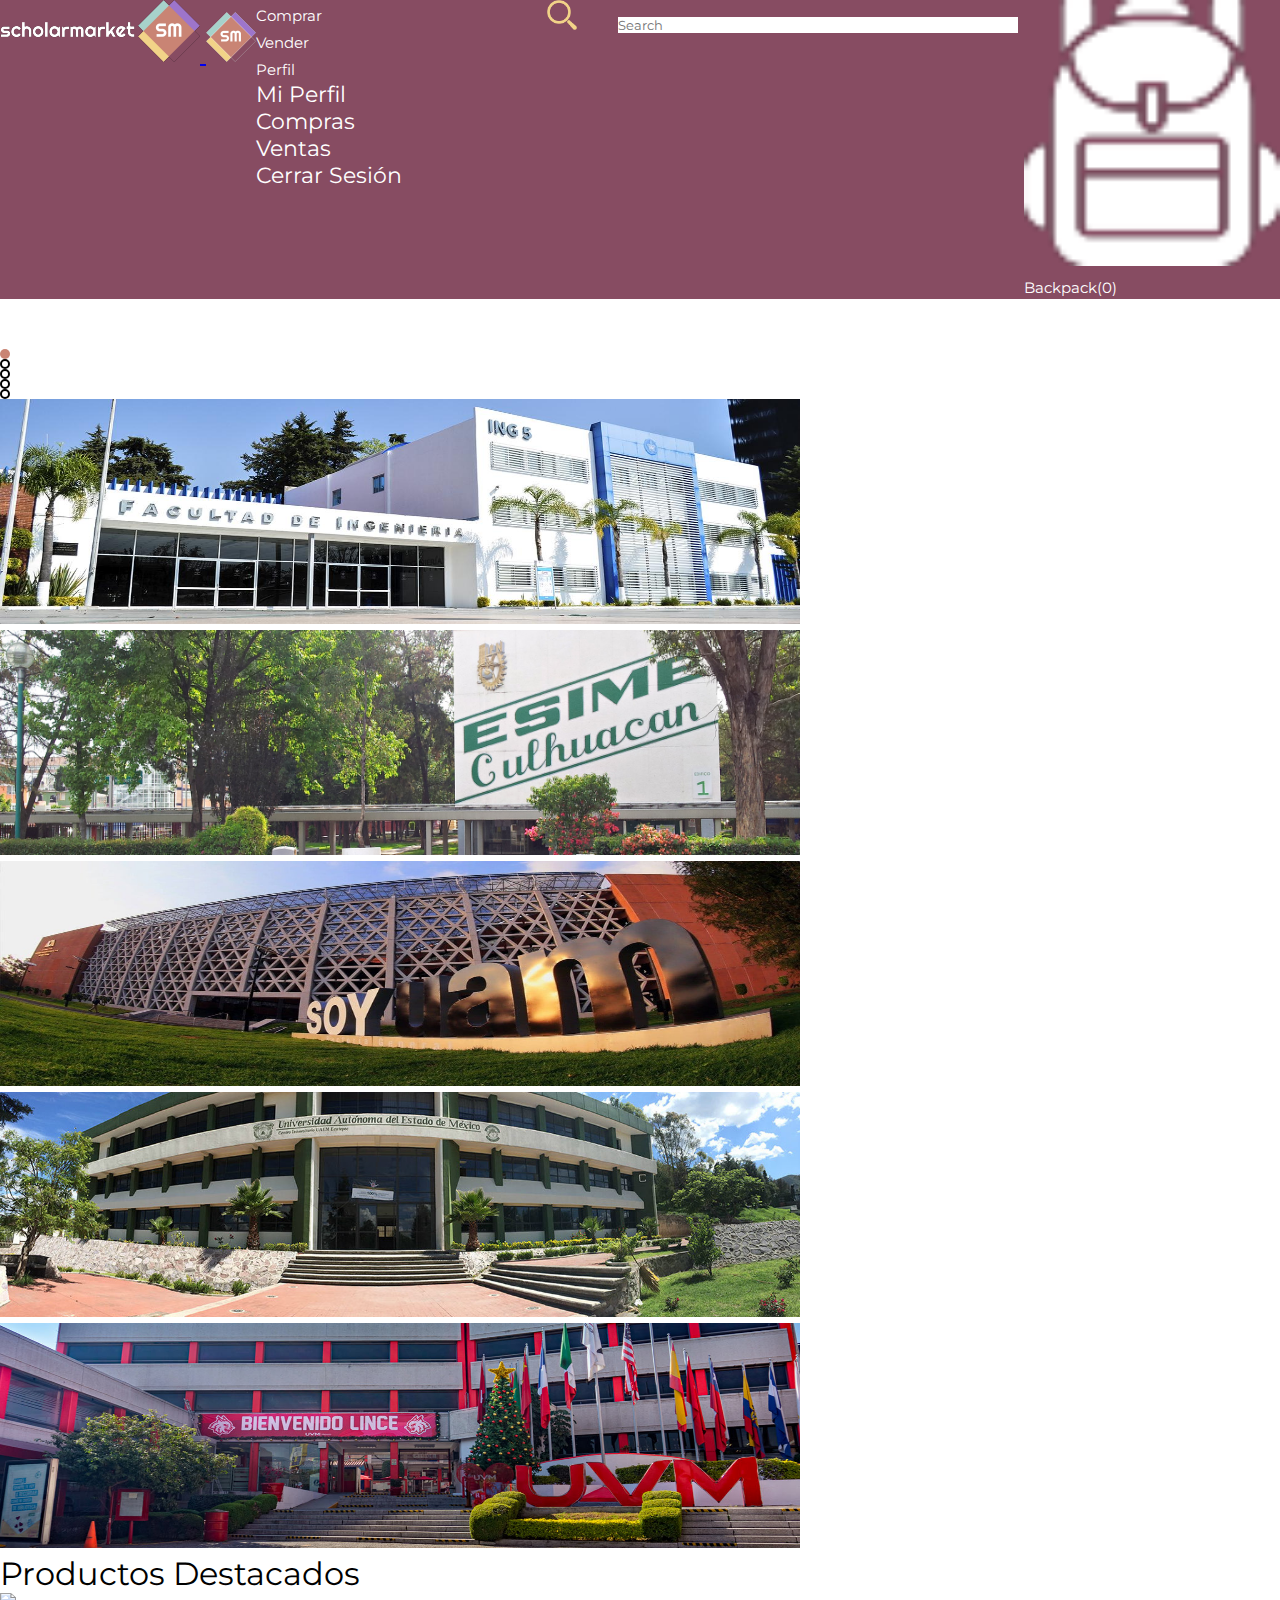
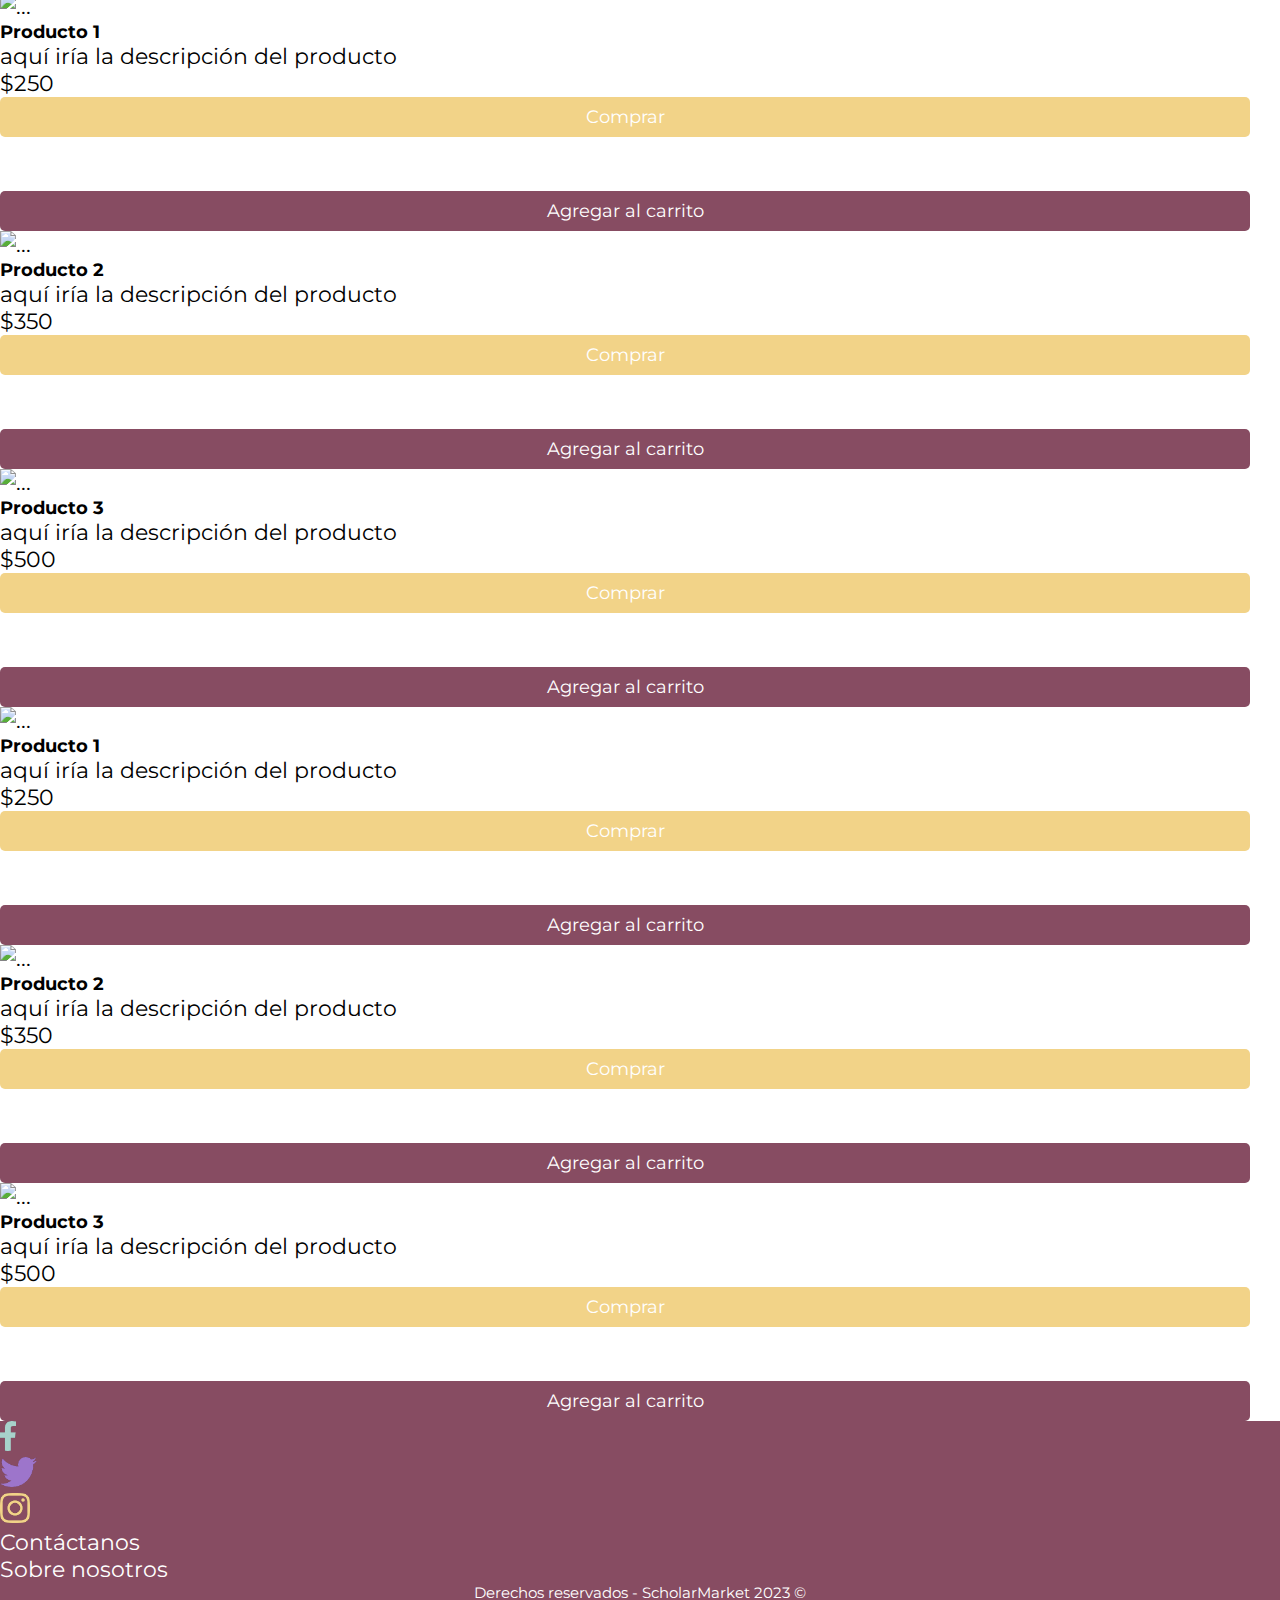
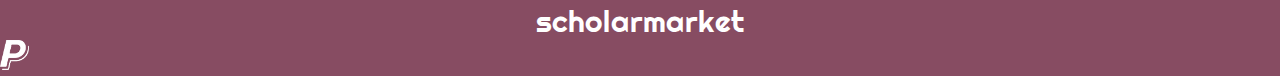
==== commit 41a4e6d7: "Agregando funcionalidad a los botones de backpack y haciendo navbar dinamica" ====
--- a/index.html
+++ b/index.html
@@ -32,16 +32,8 @@
                     <span class="navbar-toggler-icon"></span>
                 </button>
                 <div class="collapse navbar-collapse nav-grid-menu2" id="navbarSupportedContent">
-                    <ul class="navbar-nav me-auto mb-4 mb-lg-0">
-                        <li class="nav-item ms-2">
-                            <a class="nav-link twhite text-fluid" href="./pages/products.html">Productos</a>
-                        </li>
-                        <li class="nav-item ms-2">
-                            <a class="nav-link twhite text-fluid" href="./pages/schools.html">Escuelas</a>
-                        </li>
-                        <li class="nav-item ms-2">
-                            <a class="nav-link twhite text-fluid" href="./pages/login.html">Ingresa</a>
-                        </li>
+                    <ul class="navbar-nav me-auto mb-4 mb-lg-0 " id="link-list">
+                        <!-- la lista se trae desde global.js -->
                     </ul>
                 </div>
                 <form class="d-flex nav-grid-busqueda">
@@ -296,7 +288,7 @@
         </div>
     </footer>
     <!-- Aqui termina el footer -->
-
+    <script src="./js/global.js"></script>
     <script src="https://unpkg.com/aos@2.3.1/dist/aos.js"></script>
     <script> AOS.init(); </script>
     <script src="https://cdn.jsdelivr.net/npm/bootstrap@5.3.0-alpha1/dist/js/bootstrap.bundle.min.js"
--- a/css/style.css
+++ b/css/style.css
@@ -121,6 +121,7 @@
         border-radius: 5px;
         border-width: 2px;
         border-style: double;
+        background-color: transparent;
     }
 
     .alert-btn:active {
@@ -151,12 +152,14 @@
 
     .border-scholar{
         border-color: #7b4559;
-        border-width: 5px;
+        border-width: 2px;
         border-style: solid;
-        border-radius: 5px;
+        border-radius: 2px;
     }
     
-
+    .dropdown-menu{
+        background-color: #874c62;
+    }
 
     /* Estilos navbar */
 
